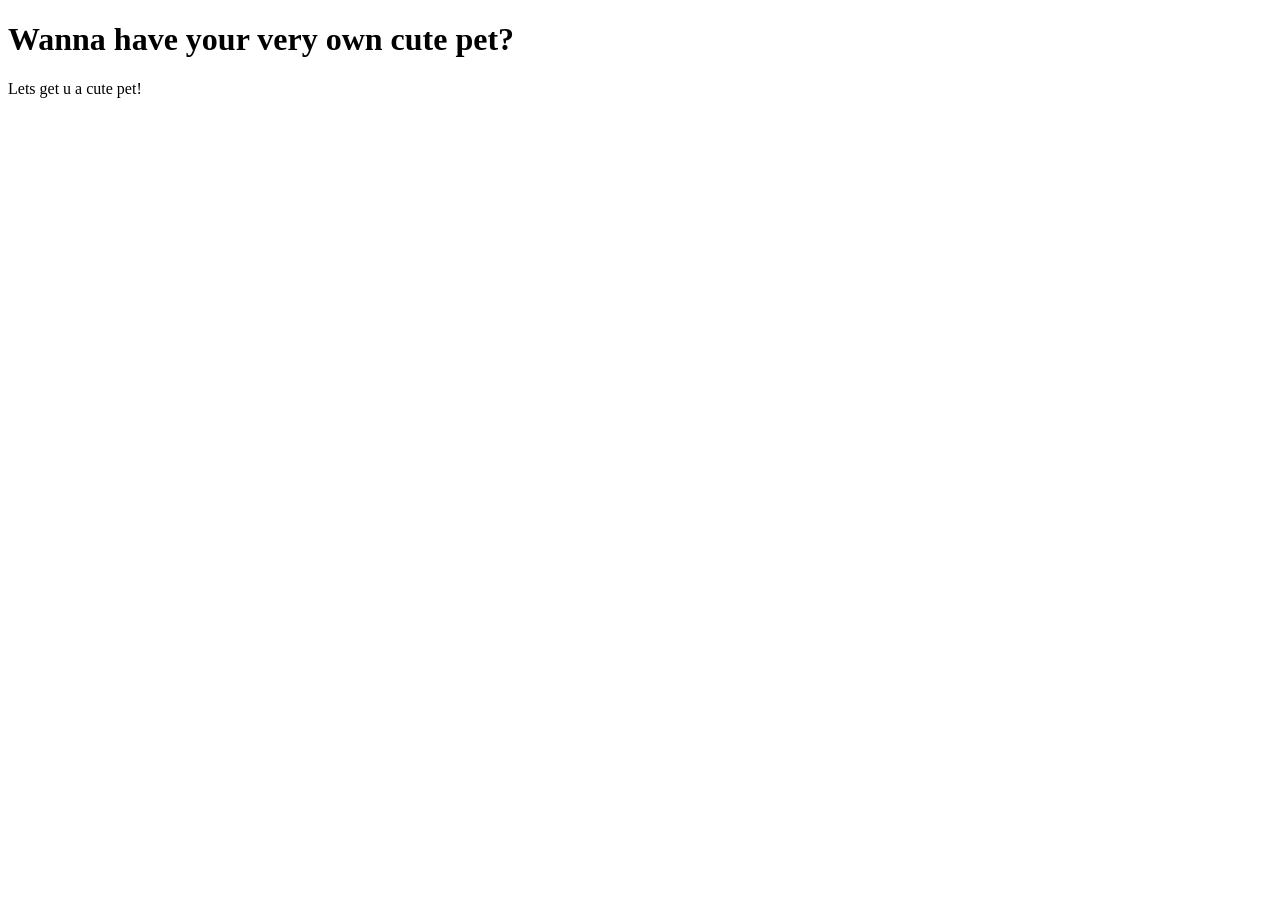
==== index.html @ 16a59361 "Add files via upload" ====
<!doctype html>
<html lang="en">
    <head>
    <title>Your very own cute pixel pet!</title>
    <link rel="stylesheet" href="style.css">
    </head>
<body>
    <h1>Wanna have your very own cute pet?</h1>
    <div class="Speechbubble"
    <a href="adopt.html">Lets get u a cute pet!</a>
</div>
</body>
</html>
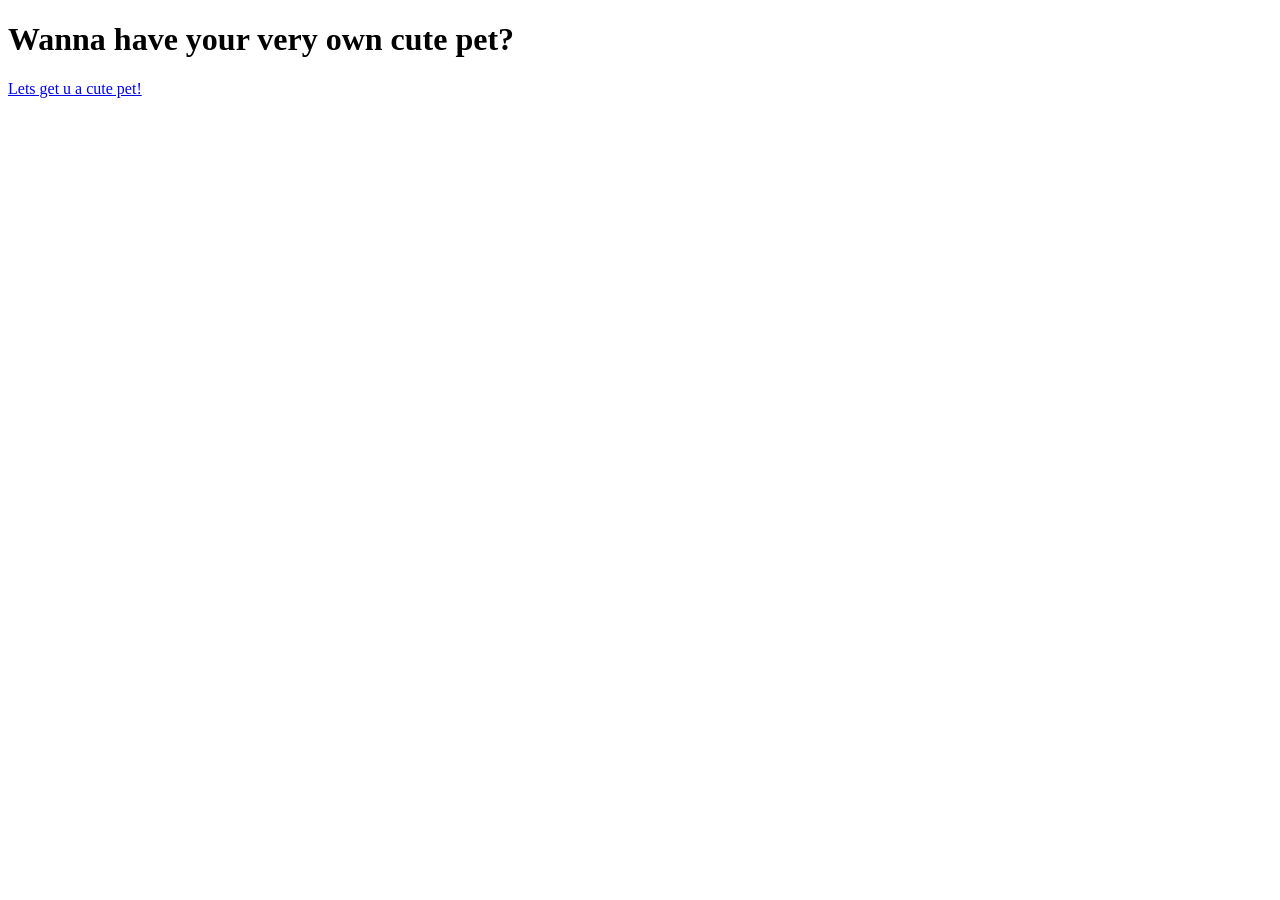
==== commit 2468762e: "Add files via upload" ====
--- a/index.html
+++ b/index.html
@@ -6,7 +6,7 @@
     </head>
 <body>
     <h1>Wanna have your very own cute pet?</h1>
-    <div class="Speechbubble"
+    <div class="Speechbubble">
     <a href="adopt.html">Lets get u a cute pet!</a>
 </div>
 </body>
@@ -15,3 +15,4 @@
 
 
 
+
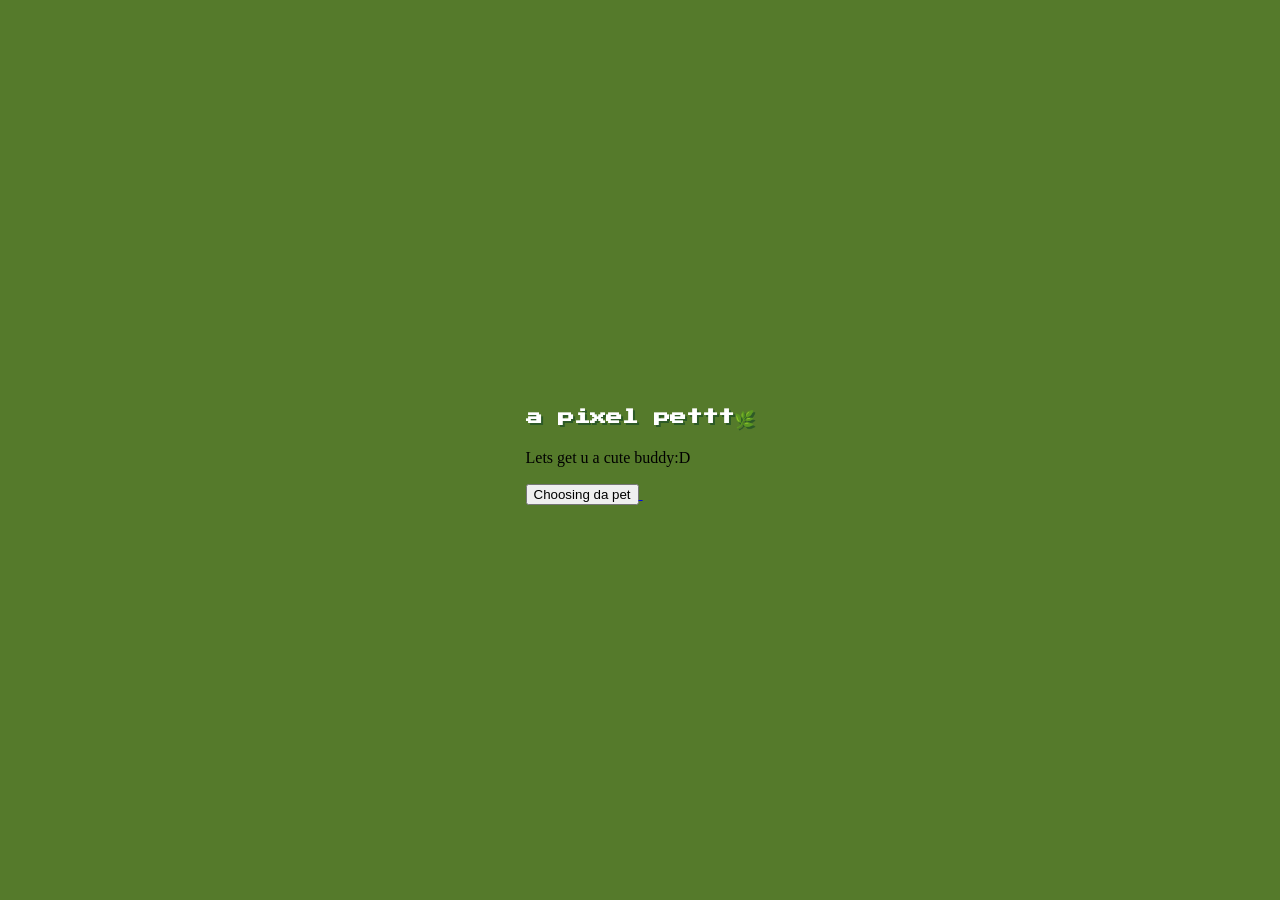
==== commit 8e36c1b9: "Add files via upload" ====
--- a/index.html
+++ b/index.html
@@ -1,18 +1,33 @@
+
 <!doctype html>
 <html lang="en">
-    <head>
-    <title>Your very own cute pixel pet!</title>
-    <link rel="stylesheet" href="style.css">
-    </head>
+<head>
+<meta name="viewport" content="width=device-width, initial-scale=1.0">
+<title>a pixel pet!:p</title>
+<link rel="stylesheet" href="style.css">
+</head>
 <body>
-    <h1>Wanna have your very own cute pet?</h1>
-    <div class="Speechbubble">
-    <a href="adopt.html">Lets get u a cute pet!</a>
+<main>
+<section id="uhh-the-web-screen">
+<div id="the-background-garden">
+    <h1>a pixel pettt🌿</h1>
+    <p>Lets get u a cute buddy:D</p>
+<a href="adoption.html">
+<button id="lets-choose-a-buddy!">Choosing da pet</button>
+</a>
+<canvas id="the-background" width="16" height="16"></canvas>
 </div>
+</section>
+</main>
+<script src="gaming.js"></script>
 </body>
 </html>
+
+    
 
 
 
 
 
+
+
--- a/style.css
+++ b/style.css
@@ -0,0 +1,138 @@
+@import url('https://fonts.googleapis.com/css2?family=Press+Start+2P&display=swap');
+body {
+margin: 0;
+display: flex;
+flex-direction: column;
+align-items: center;
+justify-content: center;
+min-height: 100vh;
+background-color: #557a2b;
+}
+h1 {
+font-family: 'Press Start 2P', monospace;
+color: #ffffff;
+font-size: 1.03rem;
+text-shadow: 2px 2px #2d5a27;
+margin-bottom: 20px;
+}
+#choosing-a-pet {
+background-color: #f4f1de;
+border: 4px solid #2d5a27;
+font-family: 'Press Start 2P', monospace;
+padding: 12px 20px;
+margin: 8px;
+cursor: pointer;
+box-shadow: 4px 4px 0px #2d5a27;
+font-size: 0.8rem;
+}
+#choosing-a-pet:hover {
+background-color: #e3dcc9;
+transform: translate(-2px, -2px);
+box-shadow: 6px 6px 0px #2d5a27;
+}
+#Choosing-a-buddy-3 {
+display: flex;
+flex-wrap: wrap;
+justify-content: center;
+gap: 10px;
+max-width: 401px;
+margin-bottom: 20px;
+}
+#nikcnaming-section {
+margin-bottom: 20px;
+color: #ffffff;
+font-size: 0.8rem;
+text-shadow: 1px 1px #2d5a27;
+}
+#pet-name-input {
+background-color: #f4f1de;
+border: 4px solid #2d5a27;
+font-family: 'Press Start 2P', monospace;
+padding: 10px;
+font-size: 0.8rem;
+width: 250px;
+box-shadow: 3px 3px 0px #2d5a27;
+text-align: center;
+margin-top: 10px;
+}
+#lets-go-btn {
+background-color: #f4f1de;
+border: 4px solid #2d5a27;
+font-family: 'Press Start 2P', monospace;
+font-size: 0.8rem;
+cursor: pointer;
+box-shadow: 4px 4px 0px #2d5a27;
+margin-top: 10px;
+}
+#lets-go-btn:hover {
+background-color: #e3dcc9;
+transform: translate(-2px, -2px);
+box-shadow: 6px 6px 0px #2d5a27;
+}
+#pixel-garden {
+background-color: #3b531f;
+border: 4px solid #2d5a27;
+padding: 20px;
+width: 90%;
+max-width: 450px;
+box-shadow: 6px 6px 0px #1e3810;
+margin-bottom: 20px;
+}
+#pet-name-display {
+color: #ffffff;
+font-size: 0.9rem;
+text-shadow: 2px 2px #1e3810;
+margin-bottom: 15px;
+}
+#pet-container {
+background-color: #f4f1de;
+width: 120px;
+height: 120px;
+margin: 0 auto;
+display: flex;
+align-items: center;
+font-size: 3rem;
+box-shadow: 4px 4px 0px #2d5a27;
+image-rendering: pixelated;
+}
+#stats-container {
+flex-direction: column;
+gap: 12px;
+margin-bottom: 20px;
+color: #ffffff;
+font-size: 0.7rem;
+text-shadow: 1px 1px #1e3810;
+width: 100%;
+max-width: 450px;
+align-items: center;
+}
+.star-bar, .status-bar {
+display: flex;
+flex-direction: column;
+gap: 5px;
+width: 100%;
+}
+progress {
+width: 100%;
+height: 20px;
+accent-color: #2d5a27;
+}
+#teh-actual-buttons {
+display: flex;
+gap: 10px;
+justify-content: center;
+}
+#eating-btn, #Playinggg {
+background-color: #f4f1de;
+border: 4px solid #2d5a27;
+font-family: 'Press Start 2P', monospace;
+padding: 12px 18px;
+font-size: 0.7rem;
+cursor: pointer;
+  box-shadow: 4px 4px 0px #2d5a27;
+}
+#eating-btn:hover, .Playinggg:hover {
+background-color: #e3dcc9;
+transform: translate(-2px, -2px);
+box-shadow: 6px 6px 0px #2d5a27;
+}
